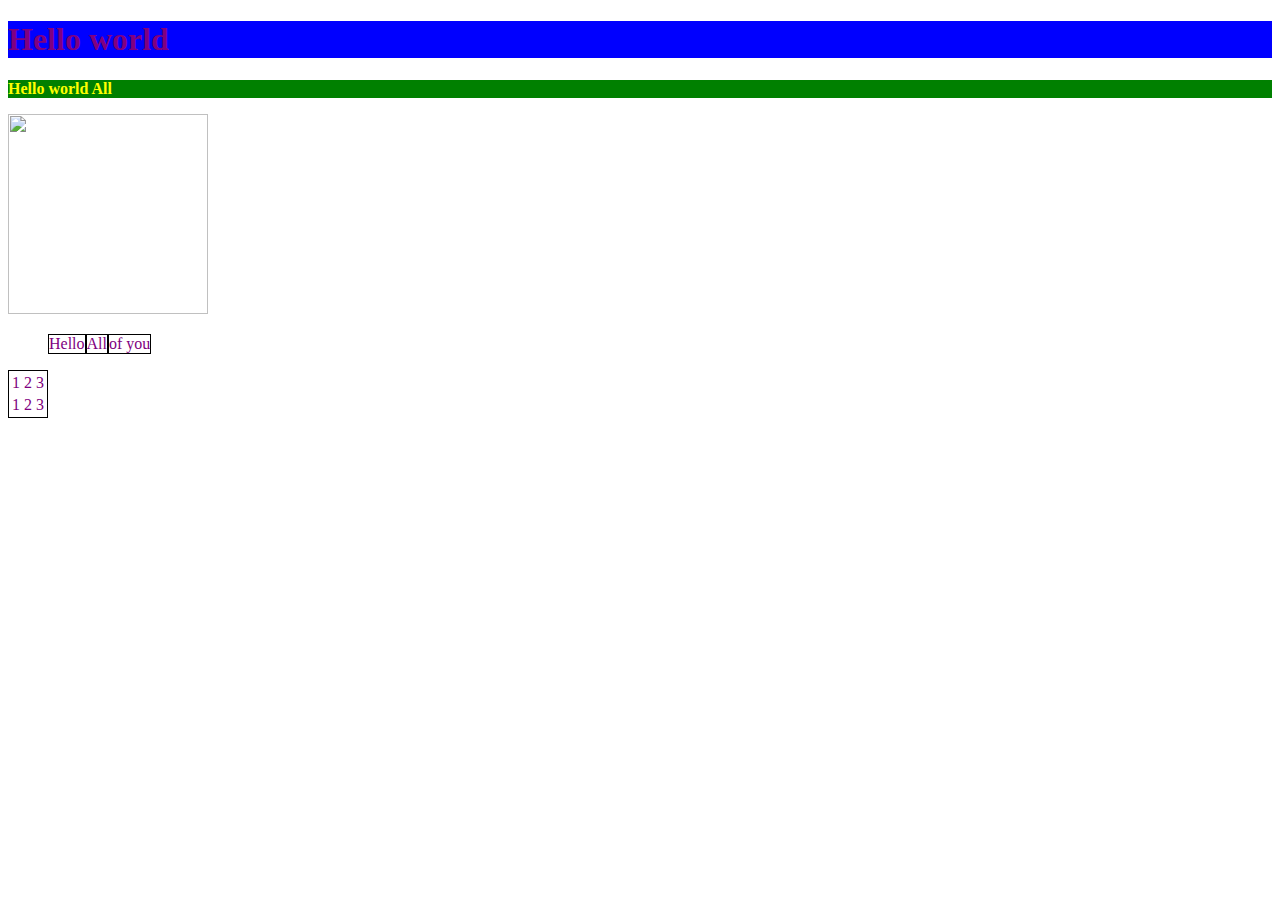
==== index.html @ 79a3e7a7 "finish lab1" ====
<!DOCTYPE html>
<html lang="en">
  <head>
    <meta charset="UTF-8" />
    <meta name="viewport" content="width=device-width, initial-scale=1.0" />
    <title>Document</title>
    <link rel="stylesheet" href="style.css" />
  </head>
  <body>
    <h1 class="header">Hello world</h1>
    <p id="paragraph">Hello world All</p>
    <img width="200px" height="200px" />

    <ul></ul>
  </body>
  <script src="./script.js"></script>
</html>
---- style.css ----
.paragraphStyle {
  background-color: green;
  color: yellow;
}

.listStyle {
  color: purple;
  display: inline-flex;
  border: 1px solid black;
}

.tableStyle {
  color: purple;
  border: 1px solid black;
}
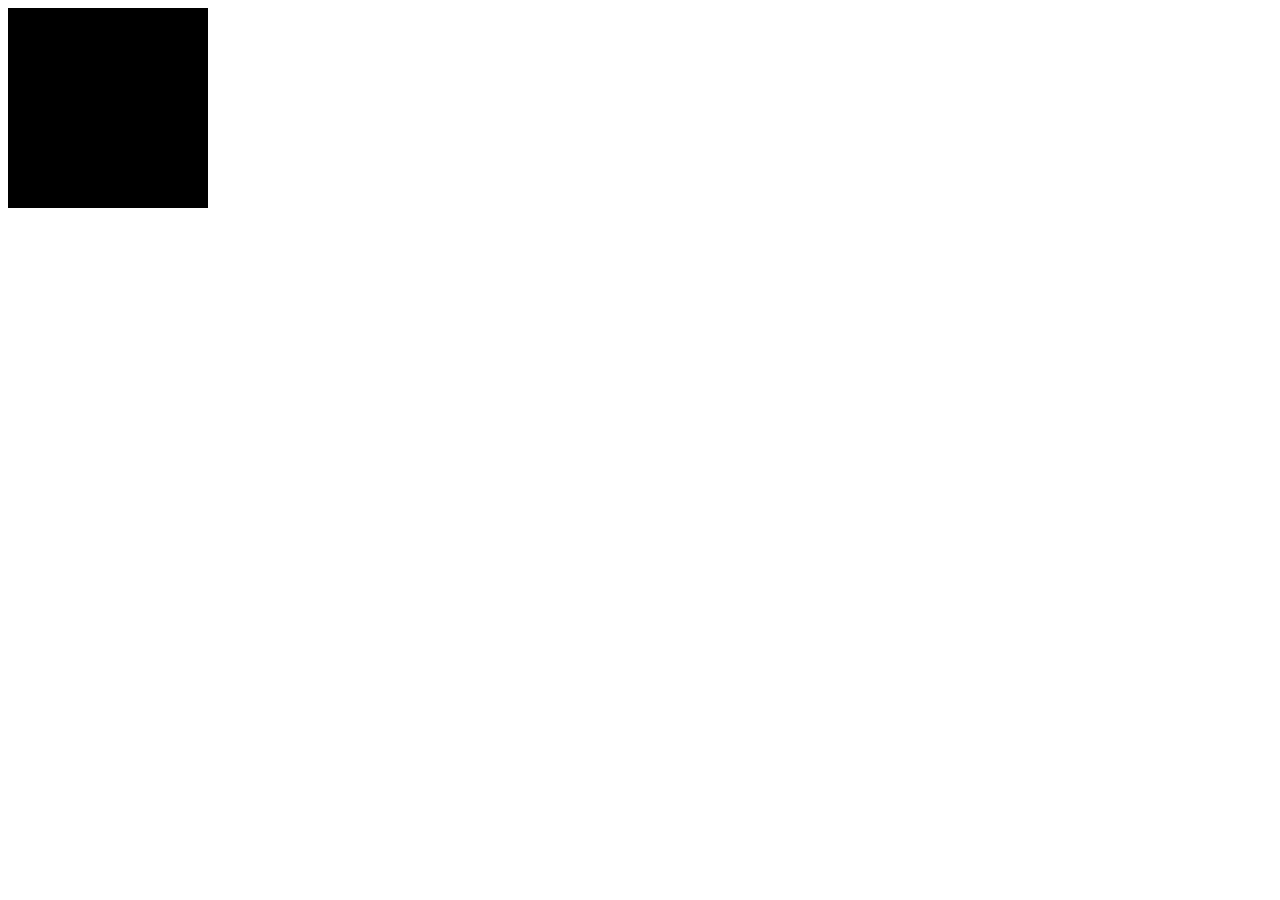
==== commit 6c4372c4: "lab 2" ====
--- a/index.html
+++ b/index.html
@@ -4,14 +4,10 @@
     <meta charset="UTF-8" />
     <meta name="viewport" content="width=device-width, initial-scale=1.0" />
     <title>Document</title>
-    <link rel="stylesheet" href="style.css" />
+    <link rel="stylesheet" href="index.css" />
   </head>
   <body>
-    <h1 class="header">Hello world</h1>
-    <p id="paragraph">Hello world All</p>
-    <img width="200px" height="200px" />
-
-    <ul></ul>
+    <div class="tringle"></div>
   </body>
-  <script src="./script.js"></script>
+  <script src="./lab2.js"></script>
 </html>
--- a/index.css
+++ b/index.css
@@ -0,0 +1,6 @@
+.tringle {
+  width: 200px;
+  height: 200px;
+  background-color: black;
+  position: absolute;
+}
